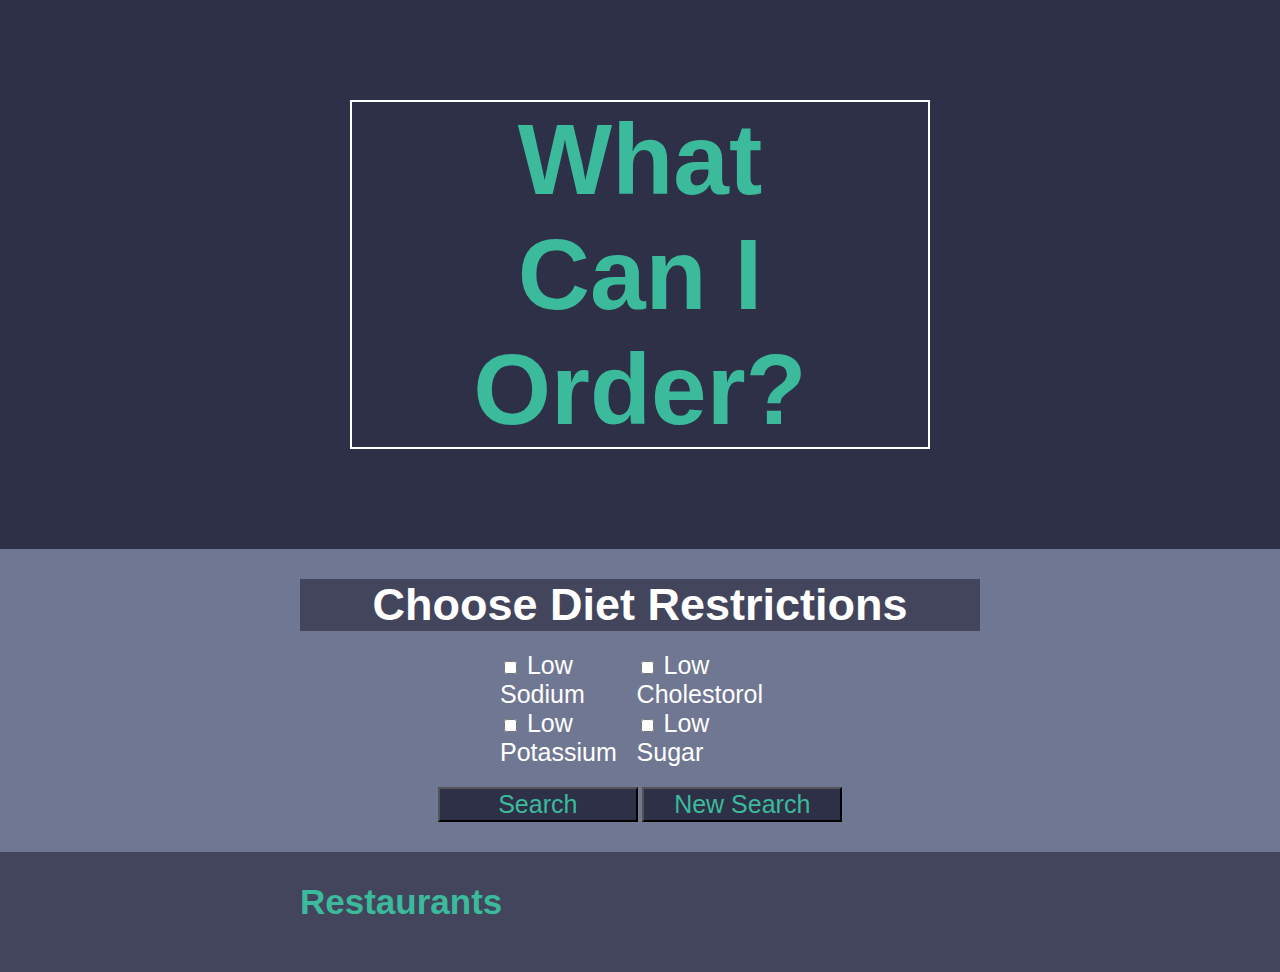
==== index.html @ 91c068c9 "Added function to display Menu Items to page" ====
<!DOCTYPE html>
<html>
  <head>
    <meta charset="utf-8">
    <title>What Can I Order?</title>
    <link rel="stylesheet" href="css/index.css">
  </head>
  <body>
    <div class="container">
      <!--Top heading for Landing Page-->
      <div class="wcio-logo">
        <h1>What Can I Order?</h1>
      </div>

      <!--Diet Restriction List-->
      <div class="restrictions">
        <h2>Choose Diet Restrictions</h2>

        <!--Checkboxes for diet restrictions-->
        <div class="restriction-options-container">
          <div class="left-list-items">
            <div>
              <input type="checkbox" id="low-sodium" name="low-sodium" value="" class="checkbox">
              <label for="low-sodium">Low Sodium</label>
            </div>
            <div>
              <input type="checkbox" id="low-potassium" name="low-potassium" value="" class="checkbox">
              <label for="low-potassium">Low Potassium</label>
            </div>
          </div>
          <div class="right-list-items">
            <div>
              <input type="checkbox" id="low-cholestorol" name="low-cholestorol" value="" class="checkbox">
              <label for="low-cholestorol">Low Cholestorol</label>
            </div>
            <div>
              <input type="checkbox" id="low-sugar" name="low-sugar" value="" class="checkbox">
              <label for="low-sugar">Low Sugar</label>
            </div>
          </div>
        </div> <!--End of diet restrictions checkbox container-->

        <!--Search Button-->
        <div class="search">
          <button type="button" class="search-button">Search</button>
          <button type="button" class="new-search-button">New Search</button>
          <button type="button" class="back-button">Back to Results</button>
        </div>
      </div>

      <!--List of Restaurants-->
      <div class="restaurant-list">
        <h2>Restaurants</h2>
        <ul>
        </ul>
      </div>

      <!--Restaurant Info Container-->
      <div class="restaurant-info-container">
        <!--Restaurant name and menu items-->
        <div class="results">
          <h3>Restaurant Name</h3>
          <ul>
            <!-- <li>Menu Item 1</li>
            <div class="menu-item-description">Description</div>
            <div class="menu-item-price">Price</div>
            <div class="menu-item-tags"><span>tag name</span><span>tag name</span></div> -->

            <!-- <li>Menu Item 2</li>
            <div class="menu-item-description">Description</div>
            <div class="menu-item-price">Price</div>
            <div class="menu-item-tags"><span>tag name</span><span>tag name</span></div> -->
          </ul>
        </div>

        <!--Sidebar with restaurant information-->
        <div class="sidebar">
          <h3>Map</h3>
          <div class="map"></div>
          <h3>Address</h3>
          <div class="full-address">
            <p class="street"></p>
            <p class="city"></p>
            <p class="state"></p>
            <p class="zip"></p>
          </div>
          <h3>Phone</h3>
          <div class="phone-number">Phone number</div>
        </div>

      </div> <!--End of restaurant info container-->

    </div> <!--End of container-->



    <!-- Load jQuery library and link index.js file -->
    <script src="js/jquery-2.1.4.js"></script>
    <script src="js/index.js"></script>
  </body>
</html>
---- css/index.css ----
/* *{
  border: dashed 2px blue;
} */
body {
  font-family: Helvetica, Arial, sans-serif;
  margin: auto;
}

.container {
  margin: auto;
}

/*Logo Style*/
.wcio-logo {
  background-color: #2E3047;
  padding: 100px 350px 100px 350px;
}

.wcio-logo h1{
  color: #3BBA9C;
  font-size: 100px;
  margin: auto;
  border: 2px solid white;
  text-align: center;
  padding-left: 85px;
  padding-right: 85px;
}

/*Restriction List styles*/
.restrictions {
  background-color: #707793;
  margin: auto;
  padding: 30px 300px 30px 300px;
  color: white;
}

.restrictions h2{
  font-size: 45px;
  text-align: center;
  margin: auto;
  background-color: #43455c;
}

.restriction-options-container {
  font-size: 25px;
  padding: 20px 200px 20px 200px;
  display: flex;
  justify-content: space-between;
}

.search {
  text-align: center;
}

.search button {
  text-align: center;
  font-size: 25px;
  background-color: #2E3047;
  color: #3BBA9C;
  /* padding: 5px 40px 5px 40px;*/
  width: 200px;
}

/*Restaurant list style*/
.restaurant-list {
  background-color:  #43455c;
  padding: 30px 300px 30px 300px;
  color: white;
  font-size: 20px;
  font-weight: 600;
}

.restaurant-list h2{
  margin: auto;
  color: #3BBA9C;
  font-size: 35px;
}

.restaurant-list a{
  text-decoration: none;
  color: white;
  /* font-size: 20px;
  font-weight: 600; */
}
.restaurant-list a:visited {
  text-decoration: none;
  color: white;
}

/*Results Page Styles*/
/* .back-to-results { */
  /* background-color: #2E3047; */
  /* color: #3BBA9C; */
  /* padding: 5px 40px 5px 40px;
  text-align: center;
  margin: 3px;

}
.back-to-results a{
  background-color: #2E3047;
  text-decoration: none;
  color: #3BBA9C;
  font-size: 25px;
  padding: 5px 40px 5px 40px;
  border: .5px solid white;
} */

/*Results Container styles*/
.restaurant-info-container {
  background-color:  #43455c;
  padding: 30px 300px 30px 300px;
  color: white;
  display: flex;
  justify-content: space-between;
}

.restaurant-info-container h3{
  color: #3BBA9C;
  font-size: 25px;
  margin-bottom: 5px;
  margin-top: 5px;
}

/*Results Styles*/
.results {
  width: 490px;
  padding: 5px;
}

.results li {
  font-size: 28px;
}

.menu-item-description {
  font-weight: 100;
  font-size: 15px;
  font-style: italic;
}

.menu-item-tags span {
  font-size: 18px;
  padding-left: 5px;
  padding-right: 5px;
  margin-right: 5px;
  background-color: lightgrey;
  color: black
}

/*Sidebar Styles*/
.sidebar {
  width: 290px;
  padding: 5px;
}

.map {
  height: 250px;
  background-color: lightgrey;
  margin-bottom: 5px;
  margin-top: 5px;
}

.sidebar div{
  font-weight: 100;
  font-size: 15px;
  margin-top: 5px;
  margin-bottom: 5px;
}

.full-address p {
  margin: auto;
}

.hide {
  display: none;
}
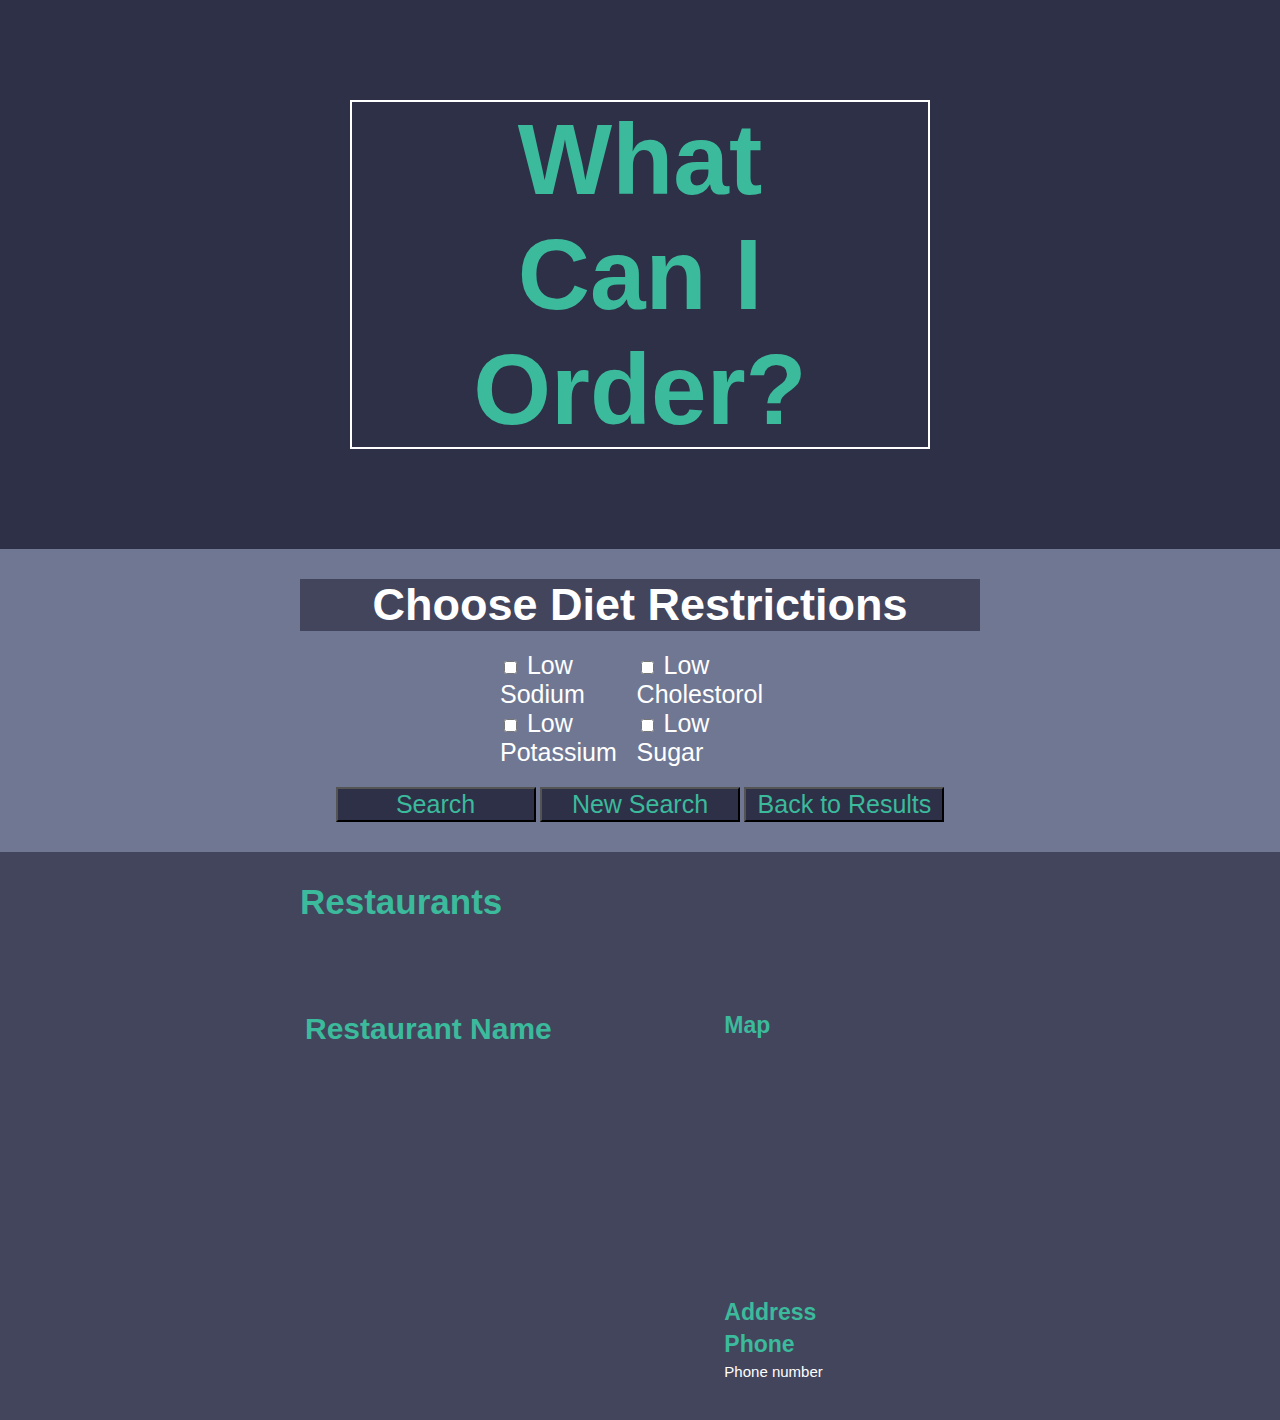
==== commit 06fdf93f: "added code that will add a map for each restaurant" ====
--- a/index.html
+++ b/index.html
@@ -3,6 +3,9 @@
   <head>
     <meta charset="utf-8">
     <title>What Can I Order?</title>
+    <link href='https://api.tiles.mapbox.com/mapbox-gl-js/v0.54.0/mapbox-gl.css' rel='stylesheet' />
+    <link rel='stylesheet' href='https://api.mapbox.com/mapbox-gl-js/plugins/mapbox-gl-geocoder/v4.2.0/mapbox-gl-geocoder.css' type='text/css' />
+    <meta name="viewport" content="width=device-width, initial-scale=1">
     <link rel="stylesheet" href="css/index.css">
   </head>
   <body>
@@ -61,22 +64,15 @@
         <div class="results">
           <h3>Restaurant Name</h3>
           <ul>
-            <!-- <li>Menu Item 1</li>
-            <div class="menu-item-description">Description</div>
-            <div class="menu-item-price">Price</div>
-            <div class="menu-item-tags"><span>tag name</span><span>tag name</span></div> -->
-
-            <!-- <li>Menu Item 2</li>
-            <div class="menu-item-description">Description</div>
-            <div class="menu-item-price">Price</div>
-            <div class="menu-item-tags"><span>tag name</span><span>tag name</span></div> -->
           </ul>
         </div>
 
         <!--Sidebar with restaurant information-->
         <div class="sidebar">
           <h3>Map</h3>
-          <div class="map"></div>
+          <div class="map-container">
+            <div id="map"></div>
+          </div>
           <h3>Address</h3>
           <div class="full-address">
             <p class="street"></p>
@@ -96,6 +92,11 @@
 
     <!-- Load jQuery library and link index.js file -->
     <script src="js/jquery-2.1.4.js"></script>
+    <!-- <script src="js/jquery.js"></script> -->
     <script src="js/index.js"></script>
+    <script src='https://api.tiles.mapbox.com/mapbox-gl-js/v0.54.0/mapbox-gl.js'></script>
+    <script src='https://api.mapbox.com/mapbox-gl-js/plugins/mapbox-gl-geocoder/v4.2.0/mapbox-gl-geocoder.min.js'></script>
+
+
   </body>
 </html>
--- a/css/index.css
+++ b/css/index.css
@@ -3,17 +3,13 @@
 } */
 body {
   font-family: Helvetica, Arial, sans-serif;
-  margin: auto;
-}
-
-.container {
-  margin: auto;
+  margin: 0 auto;
 }
 
 /*Logo Style*/
 .wcio-logo {
   background-color: #2E3047;
-  padding: 100px 350px 100px 350px;
+  padding: 100px 350px;
 }
 
 .wcio-logo h1{
@@ -30,7 +26,7 @@
 .restrictions {
   background-color: #707793;
   margin: auto;
-  padding: 30px 300px 30px 300px;
+  padding: 30px 300px;
   color: white;
 }
 
@@ -64,10 +60,11 @@
 /*Restaurant list style*/
 .restaurant-list {
   background-color:  #43455c;
-  padding: 30px 300px 30px 300px;
+  padding: 30px 300px;
   color: white;
   font-size: 20px;
   font-weight: 600;
+  margin: auto;
 }
 
 .restaurant-list h2{
@@ -79,12 +76,18 @@
 .restaurant-list a{
   text-decoration: none;
   color: white;
-  /* font-size: 20px;
-  font-weight: 600; */
 }
 .restaurant-list a:visited {
   text-decoration: none;
   color: white;
+}
+
+.restaurant-list a:hover {
+  color:#3BBA9C;
+  font-size: 22px;
+  transition: .5s color;
+  /* transition-property: color;
+  transition-duration: .5s; */
 }
 
 /*Results Page Styles*/
@@ -108,20 +111,22 @@
 /*Results Container styles*/
 .restaurant-info-container {
   background-color:  #43455c;
-  padding: 30px 300px 30px 300px;
+  padding: 30px 300px;
   color: white;
   display: flex;
   justify-content: space-between;
 }
-
 .restaurant-info-container h3{
   color: #3BBA9C;
-  font-size: 25px;
+  /* font-size: 20px; */
   margin-bottom: 5px;
   margin-top: 5px;
 }
 
 /*Results Styles*/
+.results h3{
+  font-size: 30px;
+}
 .results {
   width: 490px;
   padding: 5px;
@@ -133,6 +138,13 @@
 
 .menu-item-description {
   font-weight: 100;
+  font-size: 15px;
+  font-style: italic;
+}
+
+.special-instructions{
+  color: #3BBA9C;
+  font-weight: 500;
   font-size: 15px;
   font-style: italic;
 }
@@ -148,16 +160,38 @@
 
 /*Sidebar Styles*/
 .sidebar {
-  width: 290px;
+  width: 300px;
   padding: 5px;
 }
 
-.map {
+.map-container{
+  width: 100%;
   height: 250px;
-  background-color: lightgrey;
-  margin-bottom: 5px;
-  margin-top: 5px;
-}
+}
+
+#map{
+  width: 100%;
+  height: 100%;
+}
+
+#map h3 a {
+  font-size: 16px;
+  text-decoration: none;
+  color: #3BBA9C;
+}
+
+#map h3 a:visited {
+  font-size: 16px;
+  text-decoration: none;
+}
+
+#map h3 a:hover {
+  font-size: 18px;
+}
+/* #map a {
+  text-decoration: none;
+  font: Helvetica;
+} */
 
 .sidebar div{
   font-weight: 100;
@@ -165,7 +199,9 @@
   margin-top: 5px;
   margin-bottom: 5px;
 }
-
+.sidebar h3 {
+  font-size: 23px;
+}
 .full-address p {
   margin: auto;
 }
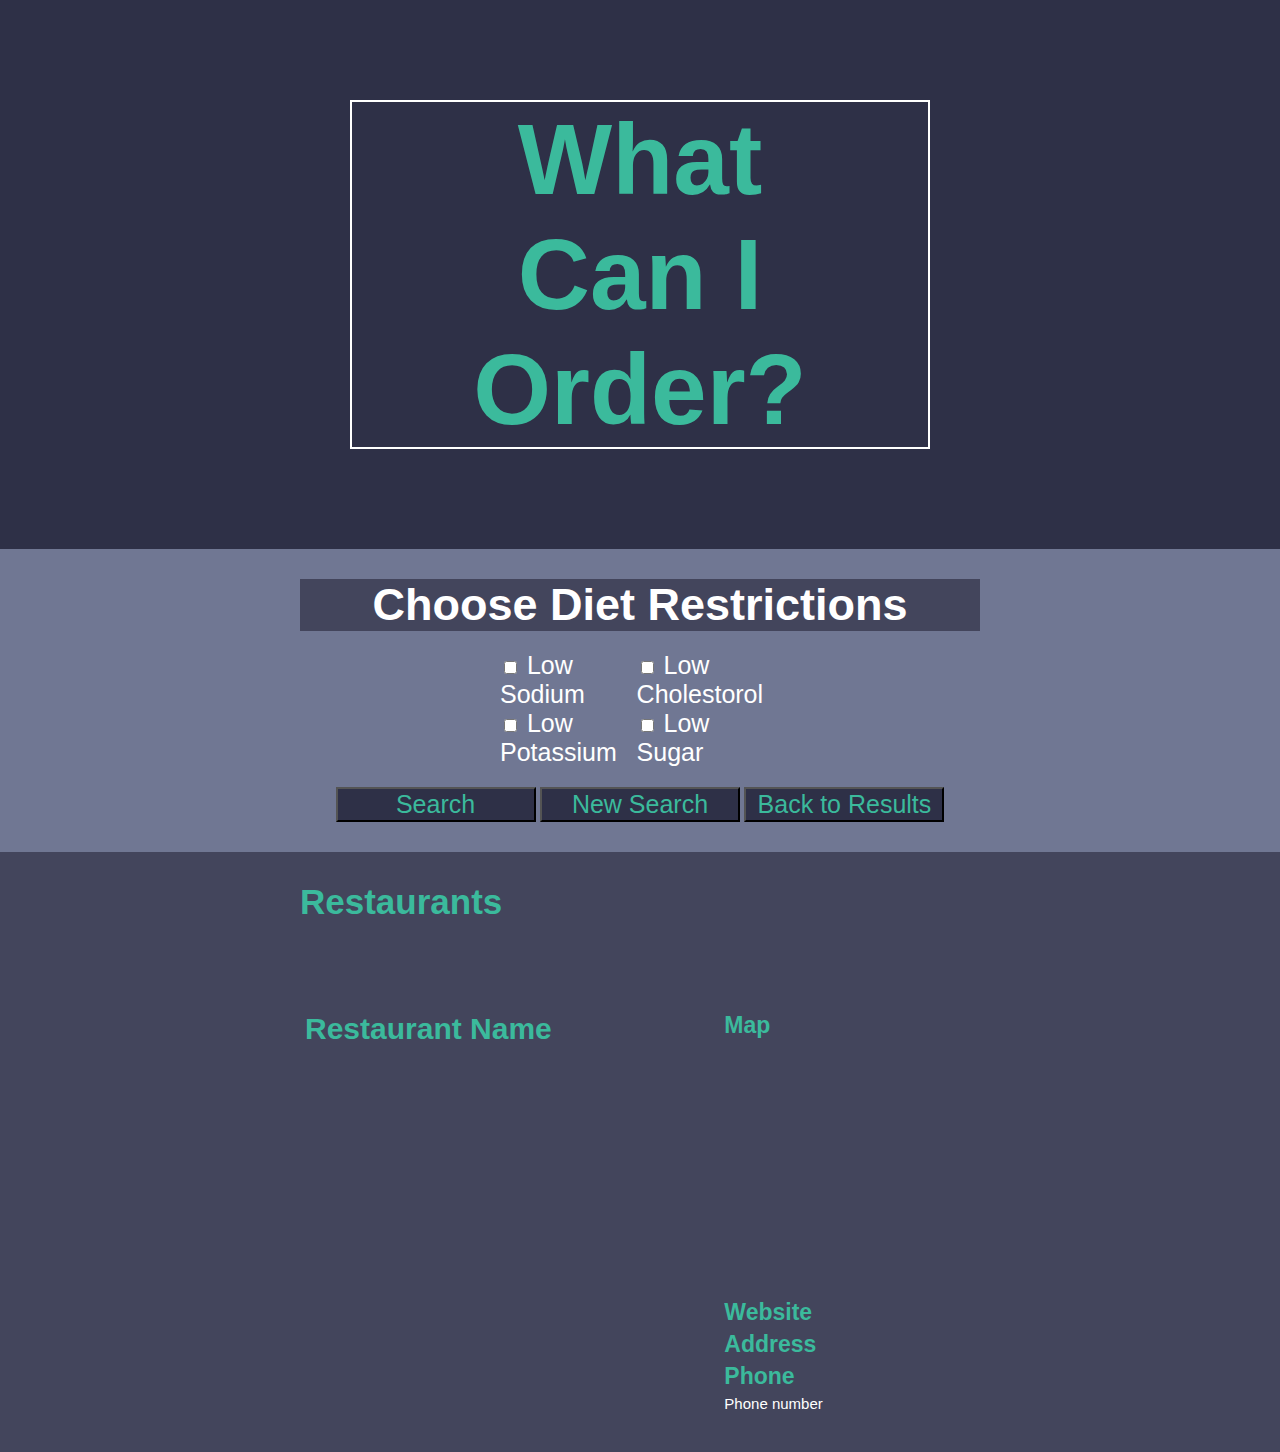
==== commit 6750697c: "added code to make site responsive" ====
--- a/index.html
+++ b/index.html
@@ -5,6 +5,8 @@
     <title>What Can I Order?</title>
     <link href='https://api.tiles.mapbox.com/mapbox-gl-js/v0.54.0/mapbox-gl.css' rel='stylesheet' />
     <link rel='stylesheet' href='https://api.mapbox.com/mapbox-gl-js/plugins/mapbox-gl-geocoder/v4.2.0/mapbox-gl-geocoder.css' type='text/css' />
+    <link rel="stylesheet" type="text/css" href="css/slick.css">
+		<link rel="stylesheet" type="text/css" href="css/slick-theme.css">
     <meta name="viewport" content="width=device-width, initial-scale=1">
     <link rel="stylesheet" href="css/index.css">
   </head>
@@ -54,6 +56,11 @@
       <!--List of Restaurants-->
       <div class="restaurant-list">
         <h2>Restaurants</h2>
+        <button type="button" class="map-view-button hide">Map View</button>
+        <button type="button" class="list-view-button hide">List View</button>
+        <div class="map-container hide">
+          <div id="map2"></div>
+        </div>
         <ul>
         </ul>
       </div>
@@ -63,7 +70,8 @@
         <!--Restaurant name and menu items-->
         <div class="results">
           <h3>Restaurant Name</h3>
-          <ul>
+          <!-- <div class="carousel"></div> -->
+          <ul class="menu-item-list">
           </ul>
         </div>
 
@@ -73,6 +81,7 @@
           <div class="map-container">
             <div id="map"></div>
           </div>
+          <h3 class="site">Website</h3>
           <h3>Address</h3>
           <div class="full-address">
             <p class="street"></p>
@@ -93,10 +102,10 @@
     <!-- Load jQuery library and link index.js file -->
     <script src="js/jquery-2.1.4.js"></script>
     <!-- <script src="js/jquery.js"></script> -->
-    <script src="js/index.js"></script>
+    <script type="text/javascript" src="js/slick.js"></script>
     <script src='https://api.tiles.mapbox.com/mapbox-gl-js/v0.54.0/mapbox-gl.js'></script>
     <script src='https://api.mapbox.com/mapbox-gl-js/plugins/mapbox-gl-geocoder/v4.2.0/mapbox-gl-geocoder.min.js'></script>
-
+    <script src="js/index.js"></script>
 
   </body>
 </html>
--- a/css/index.css
+++ b/css/index.css
@@ -67,6 +67,14 @@
   margin: auto;
 }
 
+.map-view-button , .list-view-button  {
+  text-align: center;
+  font-size: 20px;
+  background-color: #2E3047;
+  color: #3BBA9C;
+  width: 200px;
+}
+
 .restaurant-list h2{
   margin: auto;
   color: #3BBA9C;
@@ -134,6 +142,19 @@
 
 .results li {
   font-size: 28px;
+}
+
+.results .carousel {
+  width: 65%;
+  margin: 0 auto;
+}
+
+.results .carousel img{
+  width: 300px;
+}
+
+img{
+  max-width: 100%;
 }
 
 .menu-item-description {
@@ -168,13 +189,22 @@
   width: 100%;
   height: 250px;
 }
+.restaurant-list .map-container {
+  height: 500px;
+  padding-top: 10px;
+}
+
+#map2 {
+  width: 100%;
+  height: 100%;
+}
 
 #map{
   width: 100%;
   height: 100%;
 }
 
-#map h3 a {
+#map h3 a , #map2 h3{
   font-size: 16px;
   text-decoration: none;
   color: #3BBA9C;
@@ -188,10 +218,21 @@
 #map h3 a:hover {
   font-size: 18px;
 }
-/* #map a {
-  text-decoration: none;
-  font: Helvetica;
-} */
+
+#map2 a {
+  color: #2E3047;
+  font-size: 16px;
+}
+
+#map2 a:visited {
+  font-size: 16px;
+  text-decoration: none;
+}
+
+#map2 a:hover {
+  color:#3BBA9C;
+  transition: .5s color;
+}
 
 .sidebar div{
   font-weight: 100;
@@ -206,6 +247,138 @@
   margin: auto;
 }
 
+.rest-url {
+  color: white;
+  text-decoration: none;
+  font-size: 15px;
+}
+
+.rest-url:visited {
+  color: white;
+  text-decoration: none;
+  font-size: 15px;
+}
+
+/* Extra Large devices (large desktops, 1200px and down) */
+@media only screen and (max-width: 1200px) {
+  /* styles go here */
+  .wcio-logo {
+    padding: 100px 150px;
+  }
+
+  .restrictions {
+    padding: 30px 150px;
+  }
+
+  .restriction-options-container{
+    padding: 20px 150px;
+  }
+
+  .restaurant-list {
+    padding: 30px 200px;
+  }
+
+  .restaurant-info-container {
+    padding: 30px 150px;
+  }
+}
+
+/* Large devices (desktops, 992px and down) */
+@media only screen and (max-width: 992px) {
+  /* styles go here */
+  .wcio-logo {
+    padding: 100px 100px;
+  }
+
+  .wcio-logo h1 {
+    padding-left: 40px;
+    padding-right: 40px;
+    font-size: 80px;
+  }
+
+  .restrictions {
+    padding: 30px 65px;
+  }
+
+  .restriction-options-container{
+    padding: 20px 120px;
+    justify-content: space-around;
+  }
+
+  .restaurant-list {
+    padding: 30px 110px;
+  }
+
+  .restaurant-info-container {
+    display: block;
+  }
+
+  .results {
+    width: 100%;
+  }
+
+  .sidebar {
+    width: 100%;
+  }
+
+}
+
+/*Medium devices (tablets, 768px and down)*/
+@media only screen and (max-width: 768px) {
+  /* styles go here */
+  .wcio-logo {
+    padding: 100px 60px;
+  }
+
+  .wcio-logo h1 {
+    font-size: 65px;
+    padding-left: 10px;
+    padding-right: 10px;
+  }
+
+  .restrictions {
+    padding: 30px 30px;
+  }
+
+  .restrictions h2{
+    font-size: 35px;
+  }
+
+  .restriction-options-container{
+    padding: 20px 50px;
+  }
+
+  .restriction-options-container div{
+    font-size: 23px;
+  }
+
+  .search button {
+    font-size: 20px;
+    width: 150px;
+    padding: 5px 5px;
+  }
+
+  .restaurant-list {
+    padding: 30px 30px;
+  }
+
+  .restaurant-info-container {
+    padding: 30px 30px;
+  }
+}
+
+/*Small devices (landscape phone, 576px and down)*/
+@media only screen and (max-width: 576px) {
+  /* styles go here */
+  .restrictions {
+    padding: 25px 20px;
+  }
+
+  .restriction-options-container{
+    padding: 20px 20px;
+  }
+}
+
 .hide {
   display: none;
 }
